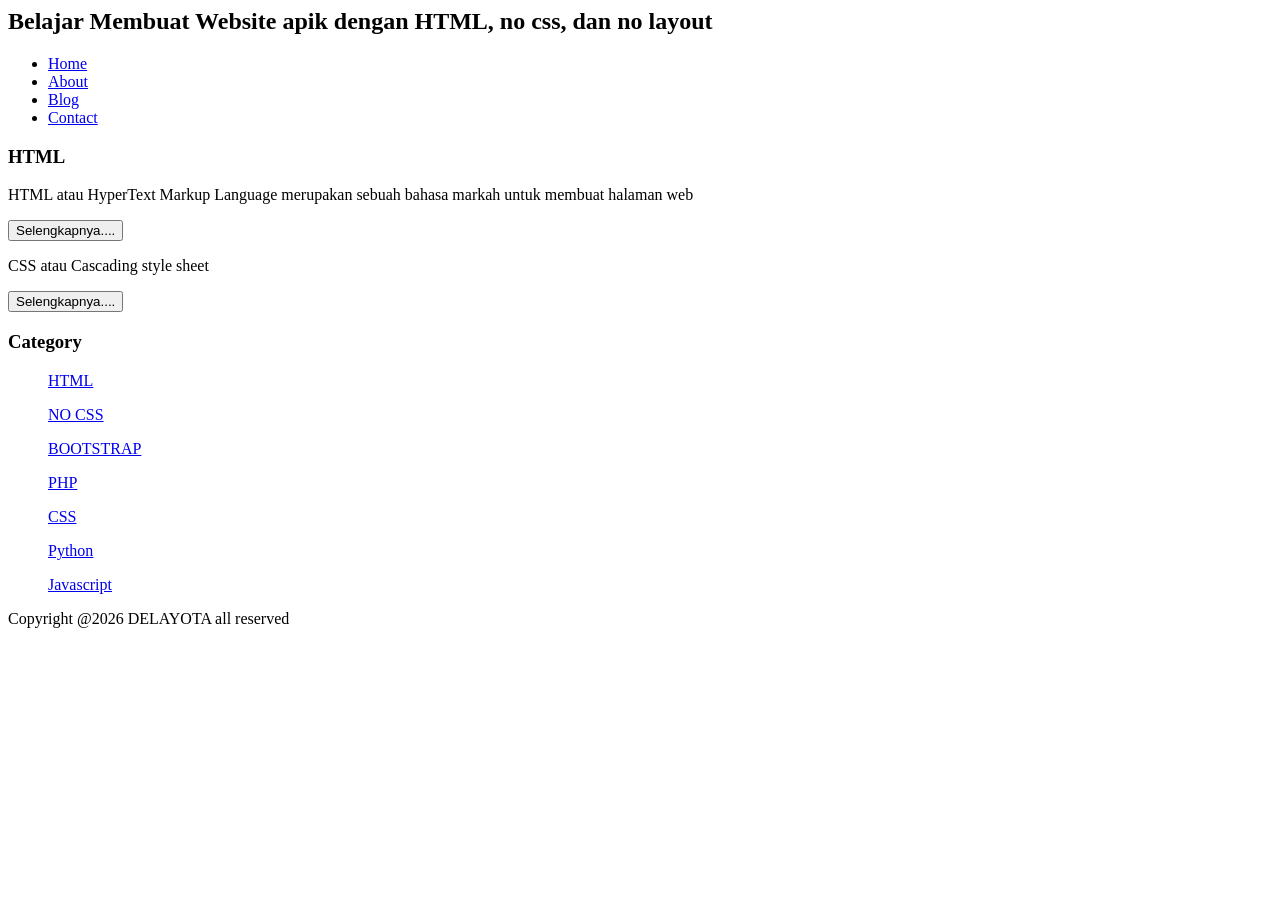
==== index.html @ 7165ba72 "Add files via upload" ====
<html lang="en">
 <head>
    <title>Delayota</title>
 </head>
 <body>
  <h2>Belajar Membuat Website apik dengan HTML, no css, dan no layout</h2>
   <ul>
     <li><a href="index.html">Home</a></li>
     <li><a href="about.html">About</a></li>
     <li><a href="#">Blog</a></li>
     <li><a href="#">Contact</a></li>
   </ul>
     <h3>HTML</h3>

     <p>HTML atau HyperText Markup Language merupakan sebuah bahasa markah untuk membuat halaman web</p>
     <button>Selengkapnya....</button>
     <p>CSS atau Cascading style sheet</p>
     <button>Selengkapnya....</button>


   <h3>Category</h3>
   <ul>
     <p><a href="#" >HTML</a></p>
     <p><a href="#" >NO CSS</a></p>
     <p><a href="#" >BOOTSTRAP</a></p>
     <p><a href="#" >PHP</a></p>
     <p><a href="#" >CSS</a></p>
     <p><a href="#" >Python</a></p>
     <p><a href="#" >Javascript</a></p>
   </ul>
     <p>Copyright @2026 DELAYOTA all reserved</p>
 </body>
</html>
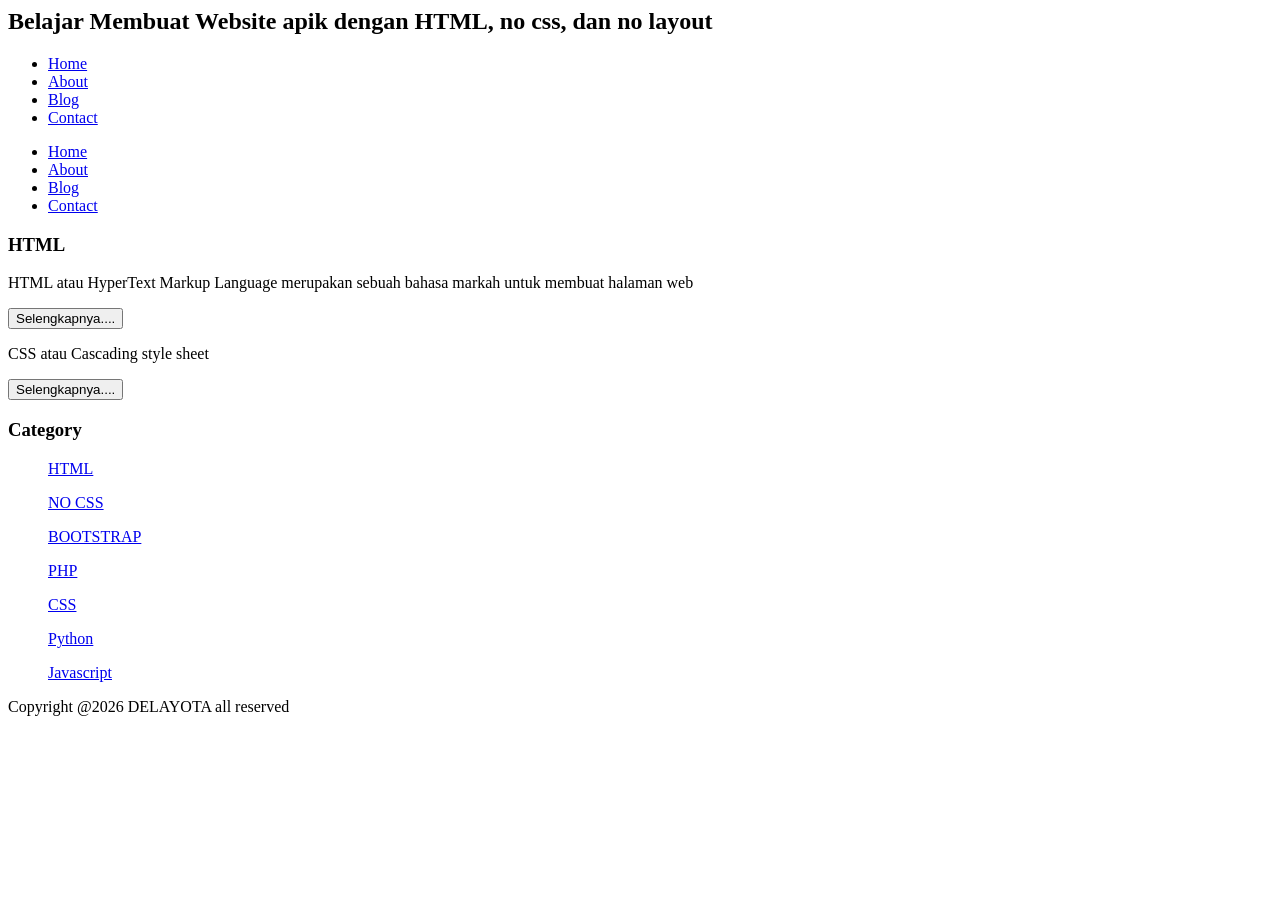
==== commit 017b3ef9: "Update index.html" ====
--- a/index.html
+++ b/index.html
@@ -3,7 +3,22 @@
     <title>Delayota</title>
  </head>
  <body>
-  <h2>Belajar Membuat Website apik dengan HTML, no css, dan no layout</h2>
+
+   <div class="header">
+   <div class="jarak">
+     <h2>Belajar Membuat Website apik dengan HTML, no css, dan no layout</h2>
+   </div>
+   </div>
+  <div class="menu">
+           <ul>
+                  <li><a href="#">Home</a></li>
+                  <li><a href="#">About</a></li>
+                  <li><a href="#">Blog</a></li>
+                  <li><a href="#">Contact</a></li>
+           </ul>
+   
+  </div>
+  
    <ul>
      <li><a href="index.html">Home</a></li>
      <li><a href="about.html">About</a></li>
@@ -30,4 +45,6 @@
    </ul>
      <p>Copyright @2026 DELAYOTA all reserved</p>
  </body>
-</html>+
+</html>
+
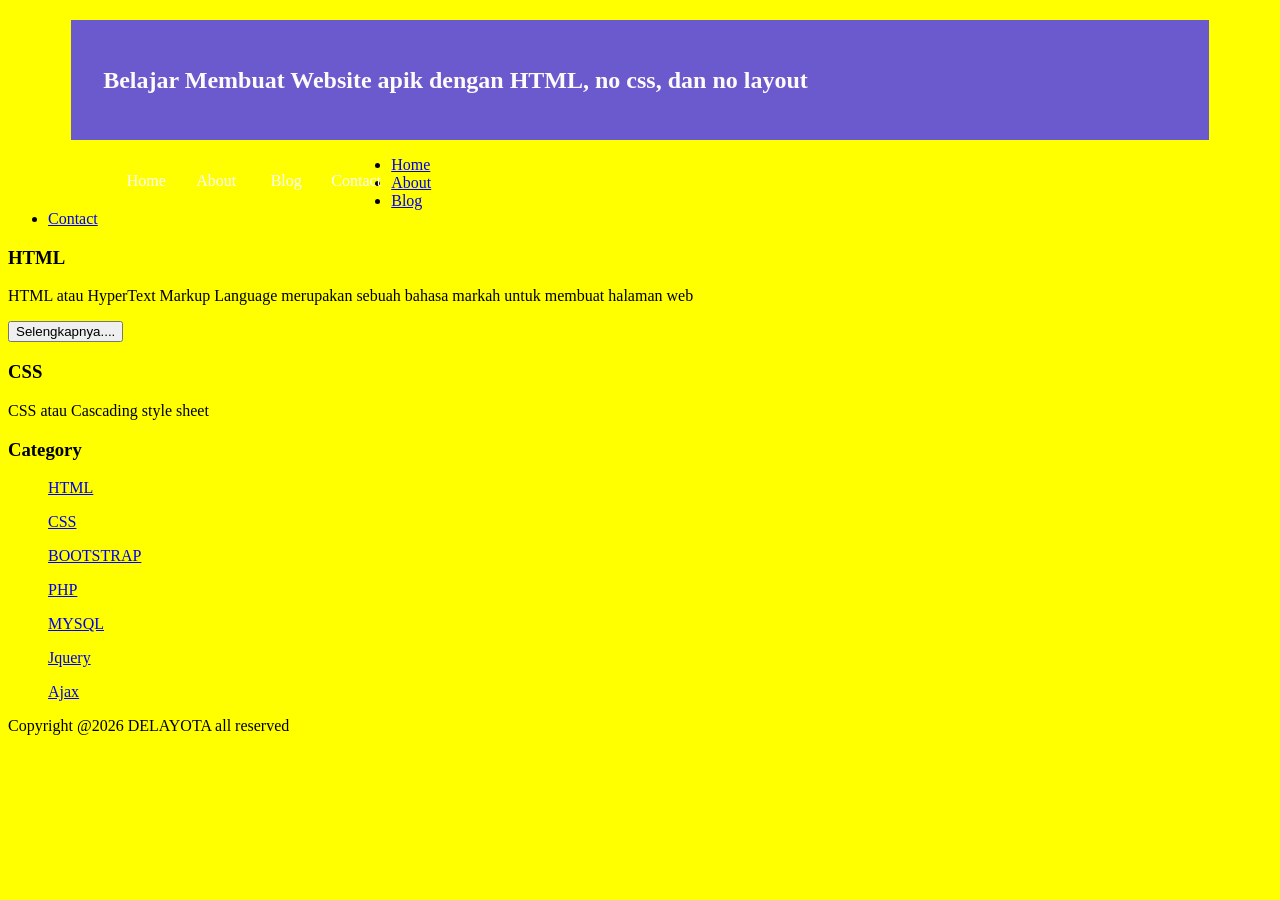
==== commit a34d147f: "Update index.html" ====
--- a/index.html
+++ b/index.html
@@ -1,8 +1,9 @@
+<!Doctype HTML>
 <html lang="en">
  <head>
     <title>Delayota</title>
+    <link rel="stylesheet" href="style.css">
  </head>
- <body>
 
    <div class="header">
    <div class="jarak">
@@ -25,26 +26,26 @@
      <li><a href="#">Blog</a></li>
      <li><a href="#">Contact</a></li>
    </ul>
+ 
      <h3>HTML</h3>
-
      <p>HTML atau HyperText Markup Language merupakan sebuah bahasa markah untuk membuat halaman web</p>
      <button>Selengkapnya....</button>
+ 
+     <h3>CSS</h3>
      <p>CSS atau Cascading style sheet</p>
-     <button>Selengkapnya....</button>
 
 
    <h3>Category</h3>
    <ul>
-     <p><a href="#" >HTML</a></p>
-     <p><a href="#" >NO CSS</a></p>
-     <p><a href="#" >BOOTSTRAP</a></p>
-     <p><a href="#" >PHP</a></p>
-     <p><a href="#" >CSS</a></p>
-     <p><a href="#" >Python</a></p>
-     <p><a href="#" >Javascript</a></p>
+                      <p><a href="#" > HTML</a></p>
+                      <p><a href="#" > CSS</a></p>
+                      <p><a href="g" > BOOTSTRAP</a></p>
+                      <p><a href="g" > PHP</a></p>
+                      <p><a href="g" > MYSQL</a></p>
+                      <p><a href="g" > Jquery</a></p>
+                      <p><a href="g" > Ajax</a></p>
    </ul>
-     <p>Copyright @2026 DELAYOTA all reserved</p>
+                      <p>Copyright @2026 DELAYOTA all reserved</p>
  </body>
-
 </html>
 
--- a/style.css
+++ b/style.css
@@ -0,0 +1,94 @@
+body
+{
+ background-color:yellow;
+}
+
+.header{
+    width:90%;
+    margin:auto;
+    height:120px;
+    line-height:120px;
+    background:#6A5ACD;
+    color:#FFFAFA;
+}
+
+.jarak{
+    padding:0 2pc;
+}
+
+.menu{
+    background-color:#417aa8
+    height:50px;
+    line-height:50px;
+    position:relative;
+    width:90%;
+    margin:0 auto;
+    padding:0 auto;
+}
+
+.menu ul {
+    list-style:none;
+}
+
+.menu ul li a {
+    float:left;
+    width:70px;
+    display:block;
+    text-align:center;
+    color:#FFF;
+    text-decoration:none;
+}
+
+.menu ul li a:hover {
+    background-color:#4b88b;
+    display:block;
+}
+
+.content{
+    width:90%;
+    margin:auto;
+    height:420px;
+    padding:0.1px;
+    background:#fff;
+    color:#333;
+}
+
+.border{
+    border:2 px solid #4887b9;
+    marfin-top:1pc:
+    padding-bottom:1pc;
+    padding-left:2pc
+    padding-right:2pc;
+}
+
+.kiri{
+    width:70%;
+    float:left;
+    margin:auto;
+    background:#fff;
+    height:420px;
+}
+
+.kanan{
+    width:30%;
+    float:left;
+    margin:auto;
+    background:#fff;
+    height:420px;
+}
+
+.undecor{
+    text-decoration:none;
+}
+
+.footer{
+    width:90%;
+    margin:auto;
+    height:40px;
+    line-height:40px;
+    background:#417aa8;
+    color:#fff;
+    margin-bottom: 1pc;
+}
+ 
+   
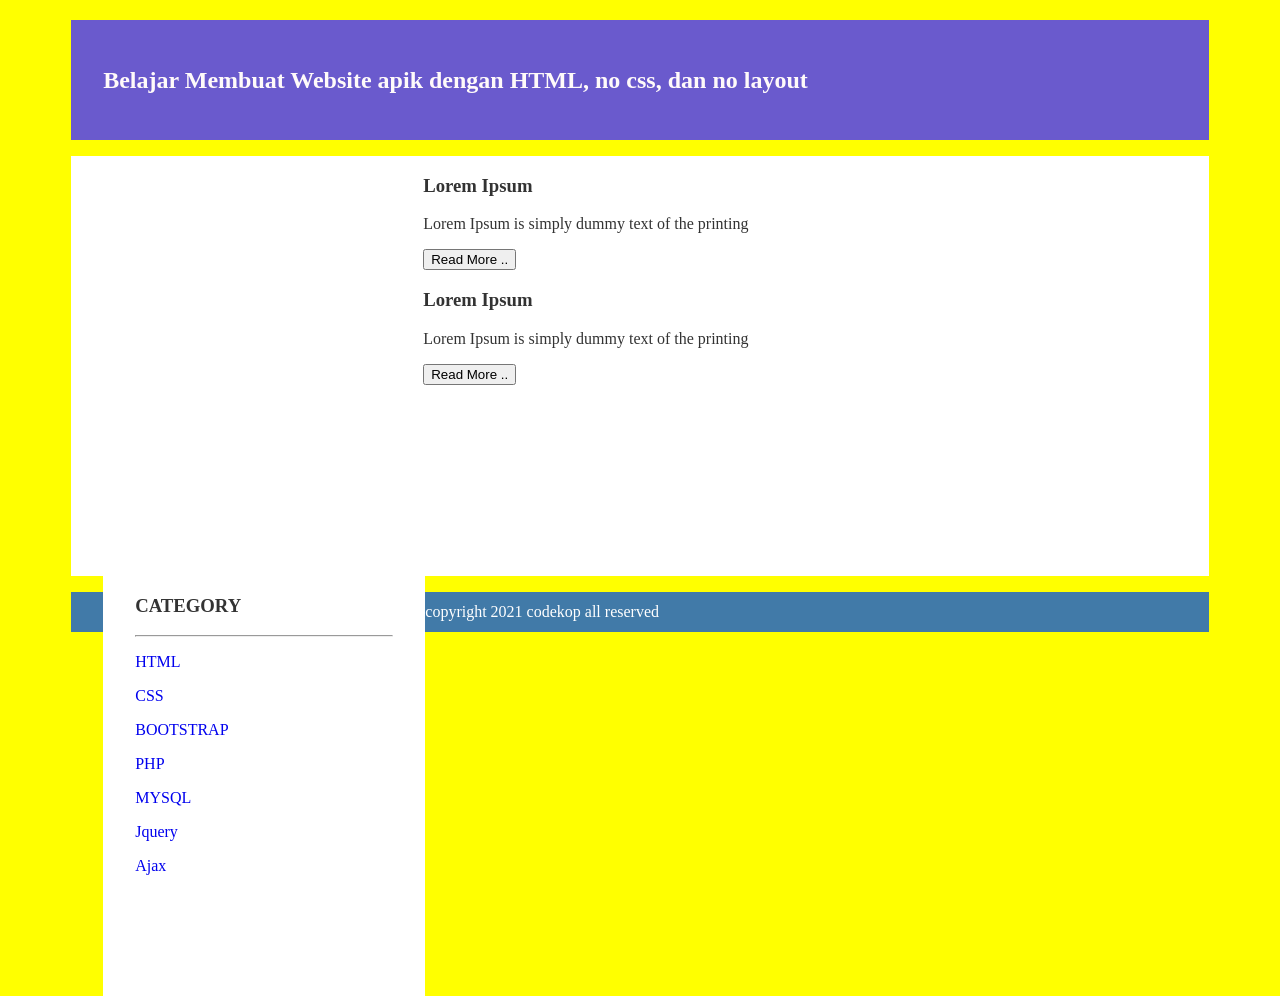
==== commit 5c976d5c: "Update index.html" ====
--- a/index.html
+++ b/index.html
@@ -20,32 +20,42 @@
    
   </div>
   
-   <ul>
-     <li><a href="index.html">Home</a></li>
-     <li><a href="about.html">About</a></li>
-     <li><a href="#">Blog</a></li>
-     <li><a href="#">Contact</a></li>
-   </ul>
- 
-     <h3>HTML</h3>
-     <p>HTML atau HyperText Markup Language merupakan sebuah bahasa markah untuk membuat halaman web</p>
-     <button>Selengkapnya....</button>
- 
-     <h3>CSS</h3>
-     <p>CSS atau Cascading style sheet</p>
+  <div class="content">
+    <div class="jarak">
+        <div class="kiri">
+            <div class="border">
+                <div class="jarak">
+                    <h3>Lorem Ipsum</h3>
+                    <p>Lorem Ipsum is simply dummy text of the printing</p>
+                    <button class="btn">Read More ..</button>
+                </div>
+            </div>
+            <div class="border">
+                <div class="jarak">
+                    <h3>Lorem Ipsum</h3>
+                    <p>Lorem Ipsum is simply dummy text of the printing</p>
+                    <button class="btn">Read More ..</button>
+                </div>
+            </div>
+            </div>
+        <div class="kanan">
+            <div class="jarak">
+                <h3>CATEGORY</h3>
+                <hr/>
+                <p><a href="#" class="undecor">HTML</a></p>
+                <p><a href="#" class="undecor">CSS</a></p>
+                <p><a href="#" class="undecor">BOOTSTRAP</a></p>
+                <p><a href="#" class="undecor">PHP</a></p>
+                <p><a href="#" class="undecor">MYSQL</a></p>
+                <p><a href="#" class="undecor">Jquery</a></p>
+                <p><a href="#" class="undecor">Ajax</a></p>
+            </div>
+        </div>
+        </div>
+</div>
 
-
-   <h3>Category</h3>
-   <ul>
-                      <p><a href="#" > HTML</a></p>
-                      <p><a href="#" > CSS</a></p>
-                      <p><a href="g" > BOOTSTRAP</a></p>
-                      <p><a href="g" > PHP</a></p>
-                      <p><a href="g" > MYSQL</a></p>
-                      <p><a href="g" > Jquery</a></p>
-                      <p><a href="g" > Ajax</a></p>
-   </ul>
-                      <p>Copyright @2026 DELAYOTA all reserved</p>
- </body>
-</html>
-
+<div class="footer">
+    <div class="jarak">
+        <p>copyright 2021 codekop all reserved</p>
+    </div>
+</div>
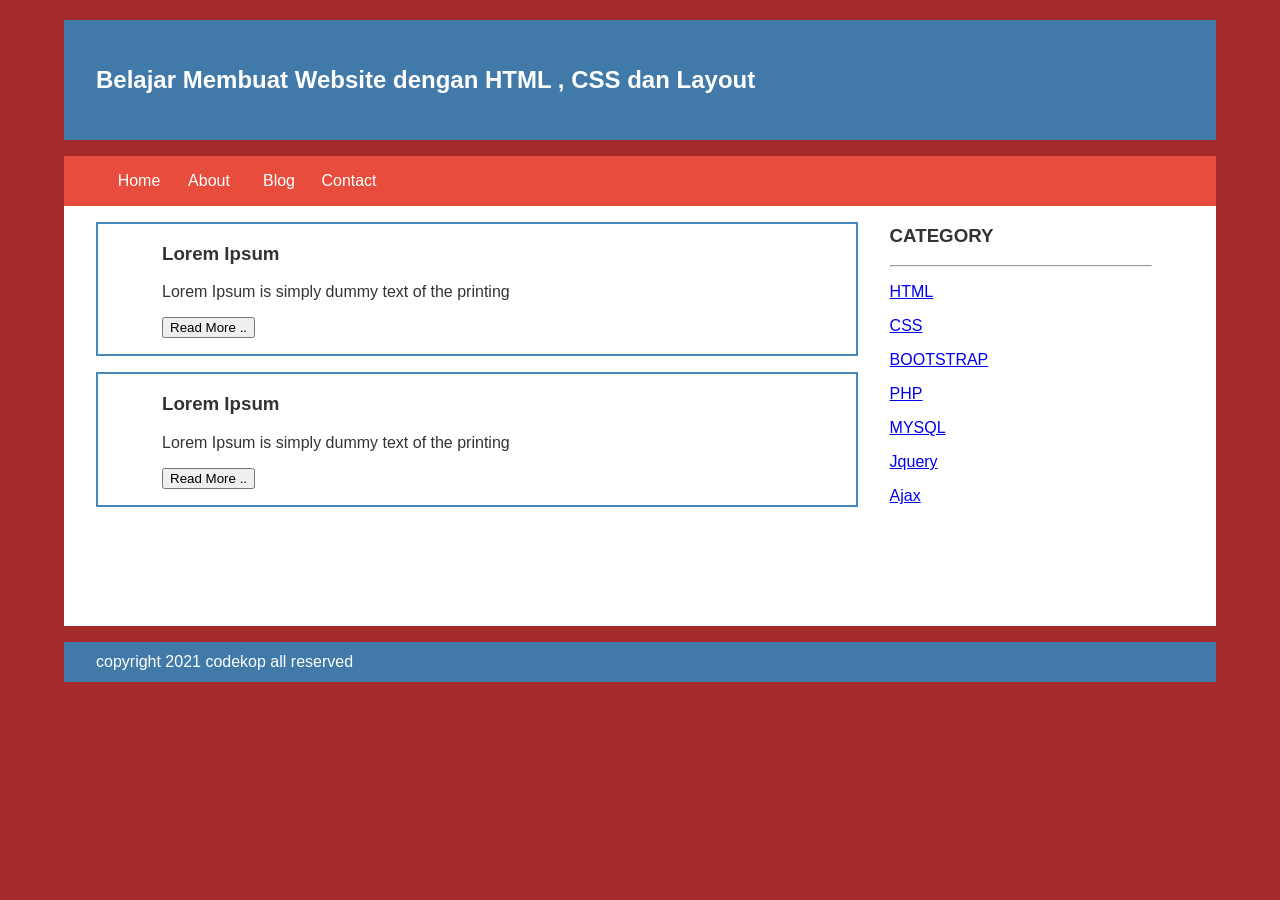
==== commit 8b220172: "Update index.html" ====
--- a/index.html
+++ b/index.html
@@ -1,26 +1,24 @@
 <!Doctype HTML>
-<html lang="en">
- <head>
-    <title>Delayota</title>
-    <link rel="stylesheet" href="style.css">
- </head>
+<html>
+    <head>
+      <title>DERITA</title>
+      <link rel="stylesheet" href="style.css">
+    </head>
 
-   <div class="header">
-   <div class="jarak">
-     <h2>Belajar Membuat Website apik dengan HTML, no css, dan no layout</h2>
-   </div>
-   </div>
-  <div class="menu">
-           <ul>
-                  <li><a href="#">Home</a></li>
-                  <li><a href="#">About</a></li>
-                  <li><a href="#">Blog</a></li>
-                  <li><a href="#">Contact</a></li>
-           </ul>
-   
-  </div>
-  
-  <div class="content">
+    <div class="header">
+        <div class="jarak">
+          <h2>Belajar Membuat Website dengan HTML , CSS dan Layout</h2>
+        </div>
+    </div>
+    <div class="menu">
+          <ul>
+                        <li><a href="#">Home</a></li>
+                        <li><a href="#">About</a></li>
+                        <li><a href="#">Blog</a></li>
+                        <li><a href="#">Contact</a></li>
+          </ul>
+    </div>
+<div class="content">
     <div class="jarak">
         <div class="kiri">
             <div class="border">
@@ -59,3 +57,4 @@
         <p>copyright 2021 codekop all reserved</p>
     </div>
 </div>
+    
--- a/style.css
+++ b/style.css
@@ -1,6 +1,9 @@
-body
-{
- background-color:yellow;
+body{
+    background:#A52A2A;
+    color:#333;
+    width:100%;
+    font-family:sans-serif;
+    margin:0 auto;
 }
 
 .header{
@@ -8,8 +11,8 @@
     margin:auto;
     height:120px;
     line-height:120px;
-    background:#6A5ACD;
-    color:#FFFAFA;
+    background:#417aa8;
+    color:#fff;
 }
 
 .jarak{
@@ -17,7 +20,7 @@
 }
 
 .menu{
-    background-color:#417aa8
+    background-color:#E74C3C;
     height:50px;
     line-height:50px;
     position:relative;
@@ -40,7 +43,7 @@
 }
 
 .menu ul li a:hover {
-    background-color:#4b88b;
+    background-color:#4b88bb;
     display:block;
 }
 
@@ -54,10 +57,10 @@
 }
 
 .border{
-    border:2 px solid #4887b9;
-    marfin-top:1pc:
+    border:2px solid #4887b9;
+    margin-top:1pc;
     padding-bottom:1pc;
-    padding-left:2pc
+    padding-left:2pc;
     padding-right:2pc;
 }
 
@@ -77,7 +80,7 @@
     height:420px;
 }
 
-.undecor{
+.undercor{
     text-decoration:none;
 }
 
@@ -90,5 +93,4 @@
     color:#fff;
     margin-bottom: 1pc;
 }
- 
    
